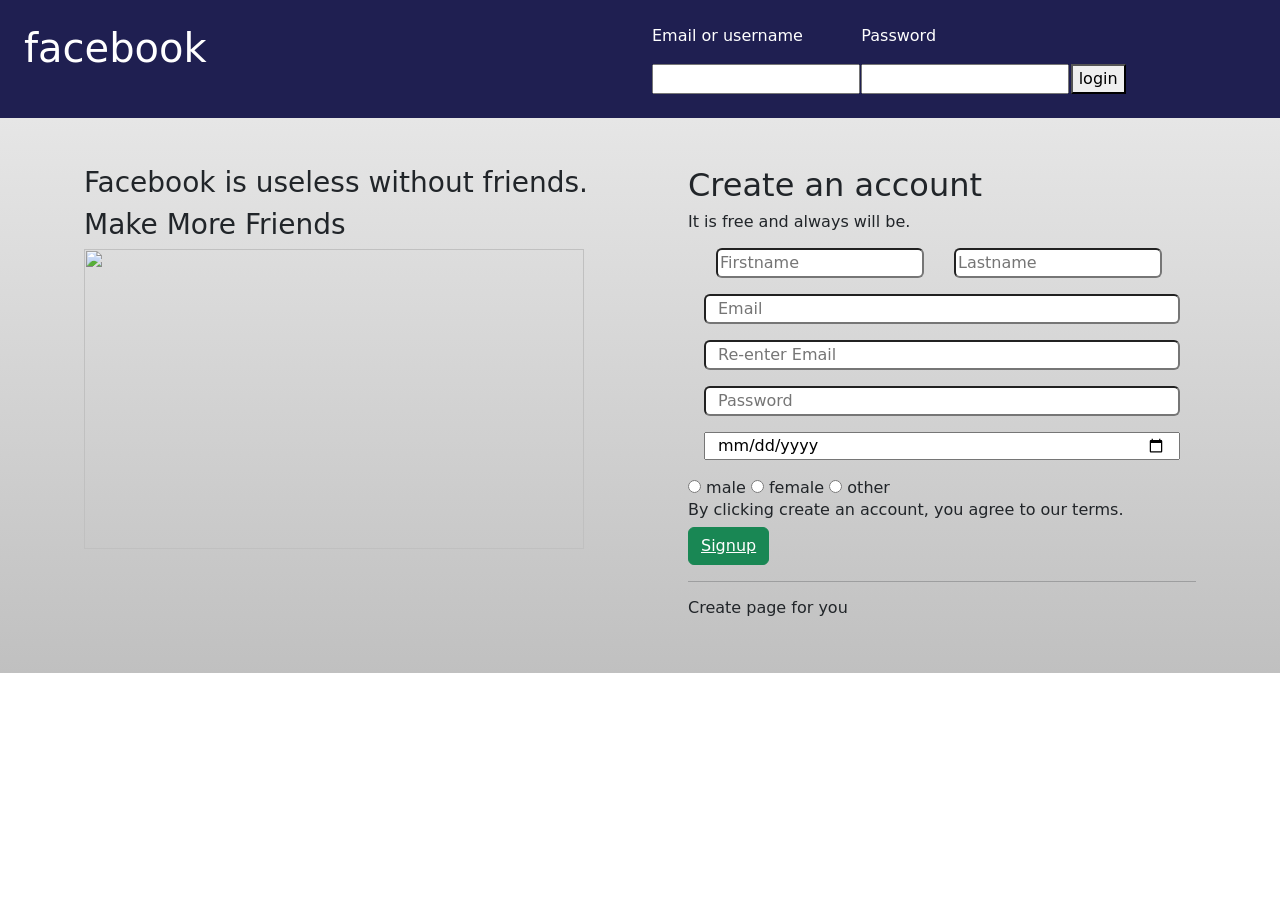
==== wad10fbform/index.html @ 30b8755c "Add files via upload" ====
<!DOCTYPE html>
<html lang="en">

<head>
    <meta charset="UTF-8">
    <meta http-equiv="X-UA-Compatible" content="IE=edge">
    <meta name="viewport" content="width=device-width, initial-scale=1.0">
    <title>FB Page</title>
    <link rel="stylesheet" href="./fb.css">
    <link href="https://cdn.jsdelivr.net/npm/bootstrap@5.3.0-alpha3/dist/css/bootstrap.min.css" rel="stylesheet"
        integrity="sha384-KK94CHFLLe+nY2dmCWGMq91rCGa5gtU4mk92HdvYe+M/SXH301p5ILy+dN9+nJOZ" crossorigin="anonymous">
    <script src="https://cdn.jsdelivr.net/npm/bootstrap@5.3.0-alpha3/dist/js/bootstrap.bundle.min.js"
        integrity="sha384-ENjdO4Dr2bkBIFxQpeoTz1HIcje39Wm4jDKdf19U8gI4ddQ3GYNS7NTKfAdVQSZe"
        crossorigin="anonymous"></script>
</head>

<body>
    <div>
        <div class="header row p-4 text-white">
            <div class="col-sm-6 ">
                <h1>facebook</h1>
            </div>
            <div class="col-sm-6">
                <div class="row">
                    <div class="col-sm-4">
                        <p>Email or username</p>
                    </div>
                    <div class="col-sm-4">
                        <p>Password</p>
                    </div>
                    <div class="col-sm-4"></div>
                </div>
                <div class="row">
                    <div class="col-sm-4">
                        <input type="text">
                    </div>
                    <div class="col-sm-4">
                        <input type="text" name="" id="">
                    </div>
                    <div class="col-sm-4">
                        <button>login</button>
                    </div>
                </div>
            </div>
        </div>
        <div class="fb-body row px-5">
            <div class="col-sm-6 fb-text container p-5">
                <h3>Facebook is useless without friends.</h3>
                <h3>Make More Friends</h3>
                <img src="https://thesocietypages.org/socimages/files/2009/04/capture12.jpg" alt="" width="500px"
                    height="300">
            </div>
            <div class="col-sm-6 fb-text container p-5">
                <h2>Create an account</h2>
                <h6>It is free and always will be.</h6>
                <form action="">
                    <div class="row m-3">
                        <div class="col-sm-6">
                            <input class="width-full" type="text" placeholder="Firstname">
                        </div>
                        <div class="col-sm-6">
                            <input class="width-full" type="text" placeholder="Lastname">
                        </div>
                    </div>
                    <div class="row m-3">
                        <input class="width-full" type="text" placeholder="Email">
                    </div>
                    <div class="row m-3">
                        <input class="width-full" type="text" placeholder="Re-enter Email">
                    </div>
                    <div class="row m-3">
                        <input class="width-full" type="text" placeholder="Password">
                    </div>
                    <div class="row m-3">
                        <input type="date" name="" id="">
                    </div>
                    

                        <input type="radio" id="html" name="fav_language" value="male">
                        <label for="html">male</label>
                        <input type="radio" id="css" name="fav_language" value="female">
                        <label for="css">female</label>
                        <input type="radio" id="javascript" name="fav_language" value="other">
                        <label for="javascript">other</label>
                        <h6>By clicking create an account, you agree to our terms.</h6>
                        <button class="btn btn-success"><a href="./form.html" class="text-white">Signup</a></button>
                    
                </form>
                <hr class="hr">
                <h6>Create page for you</h6>
            </div>
        </div>
    </div>
</body>

</html>
---- wad10fbform/fb.css ----
.header{
    background-color: rgb(31, 31, 81);
}

.fb-body{
    background-image: linear-gradient(rgb(230,230,230), rgb(192, 192, 192));
}

.width-full{
    border-radius: 6px
}
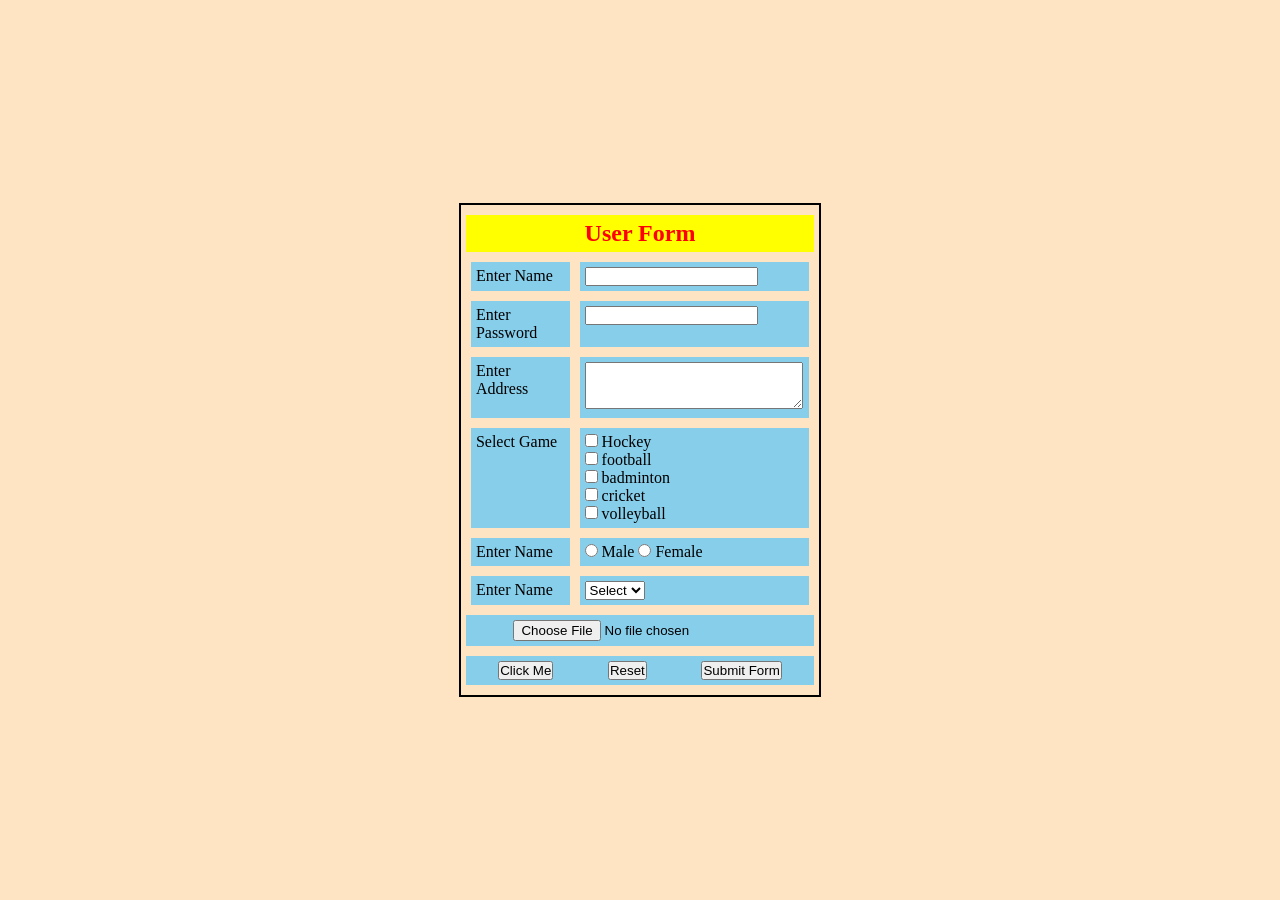
==== commit 33f69dcd: "Add files via upload" ====
--- a/wad10fbform/index.html
+++ b/wad10fbform/index.html
@@ -1,96 +1,108 @@
 <!DOCTYPE html>
 <html lang="en">
-
-<head>
-    <meta charset="UTF-8">
-    <meta http-equiv="X-UA-Compatible" content="IE=edge">
-    <meta name="viewport" content="width=device-width, initial-scale=1.0">
-    <title>FB Page</title>
-    <link rel="stylesheet" href="./fb.css">
-    <link href="https://cdn.jsdelivr.net/npm/bootstrap@5.3.0-alpha3/dist/css/bootstrap.min.css" rel="stylesheet"
-        integrity="sha384-KK94CHFLLe+nY2dmCWGMq91rCGa5gtU4mk92HdvYe+M/SXH301p5ILy+dN9+nJOZ" crossorigin="anonymous">
-    <script src="https://cdn.jsdelivr.net/npm/bootstrap@5.3.0-alpha3/dist/js/bootstrap.bundle.min.js"
-        integrity="sha384-ENjdO4Dr2bkBIFxQpeoTz1HIcje39Wm4jDKdf19U8gI4ddQ3GYNS7NTKfAdVQSZe"
-        crossorigin="anonymous"></script>
-</head>
-
-<body>
-    <div>
-        <div class="header row p-4 text-white">
-            <div class="col-sm-6 ">
-                <h1>facebook</h1>
-            </div>
-            <div class="col-sm-6">
-                <div class="row">
-                    <div class="col-sm-4">
-                        <p>Email or username</p>
-                    </div>
-                    <div class="col-sm-4">
-                        <p>Password</p>
-                    </div>
-                    <div class="col-sm-4"></div>
-                </div>
-                <div class="row">
-                    <div class="col-sm-4">
-                        <input type="text">
-                    </div>
-                    <div class="col-sm-4">
-                        <input type="text" name="" id="">
-                    </div>
-                    <div class="col-sm-4">
-                        <button>login</button>
-                    </div>
-                </div>
-            </div>
+  <head>
+    <meta charset="UTF-8" />
+    <meta http-equiv="X-UA-Compatible" content="IE=edge" />
+    <meta name="viewport" content="width=device-width, initial-scale=1.0" />
+    <title>Problem Statement 10</title>
+    <link rel="stylesheet" href="./style.css" />
+  </head>
+  <body>
+    <div class="container">
+      <form class="form_container">
+        <div class="form_title">
+          <h2>User Form</h2>
         </div>
-        <div class="fb-body row px-5">
-            <div class="col-sm-6 fb-text container p-5">
-                <h3>Facebook is useless without friends.</h3>
-                <h3>Make More Friends</h3>
-                <img src="https://thesocietypages.org/socimages/files/2009/04/capture12.jpg" alt="" width="500px"
-                    height="300">
-            </div>
-            <div class="col-sm-6 fb-text container p-5">
-                <h2>Create an account</h2>
-                <h6>It is free and always will be.</h6>
-                <form action="">
-                    <div class="row m-3">
-                        <div class="col-sm-6">
-                            <input class="width-full" type="text" placeholder="Firstname">
-                        </div>
-                        <div class="col-sm-6">
-                            <input class="width-full" type="text" placeholder="Lastname">
-                        </div>
-                    </div>
-                    <div class="row m-3">
-                        <input class="width-full" type="text" placeholder="Email">
-                    </div>
-                    <div class="row m-3">
-                        <input class="width-full" type="text" placeholder="Re-enter Email">
-                    </div>
-                    <div class="row m-3">
-                        <input class="width-full" type="text" placeholder="Password">
-                    </div>
-                    <div class="row m-3">
-                        <input type="date" name="" id="">
-                    </div>
-                    
-
-                        <input type="radio" id="html" name="fav_language" value="male">
-                        <label for="html">male</label>
-                        <input type="radio" id="css" name="fav_language" value="female">
-                        <label for="css">female</label>
-                        <input type="radio" id="javascript" name="fav_language" value="other">
-                        <label for="javascript">other</label>
-                        <h6>By clicking create an account, you agree to our terms.</h6>
-                        <button class="btn btn-success"><a href="./form.html" class="text-white">Signup</a></button>
-                    
-                </form>
-                <hr class="hr">
-                <h6>Create page for you</h6>
-            </div>
+        <div class="form_control">
+          <div class="form_label"><label for="name">Enter Name</label></div>
+          <div class="form_input">
+            <input type="text" id="name" name="name" />
+          </div>
         </div>
+        <div class="form_control">
+          <div class="form_label">
+            <label for="password">Enter Password</label>
+          </div>
+          <div class="form_input">
+            <input type="password" id="password" name="password" />
+          </div>
+        </div>
+        <div class="form_control">
+          <div class="form_label">
+            <label for="address">Enter Address </label>
+          </div>
+          <div class="form_input">
+            <textarea rows="3" cols="25"></textarea>
+          </div>
+        </div>
+        <div class="form_control">
+          <div class="form_label"><label for="name">Select Game</label></div>
+          <div class="form_input">
+            <input type="checkbox" name="hockey" id="hockey" value="hockey" />
+            <label for="hockey">Hockey</label>
+            <br />
+            <input
+              type="checkbox"
+              name="football"
+              id="football"
+              value="football"
+            />
+            <label for="football">football</label>
+            <br />
+            <input
+              type="checkbox"
+              name="badminton"
+              id="badminton"
+              value="badminton"
+            />
+            <label for="badminton">badminton</label>
+            <br />
+            <input
+              type="checkbox"
+              name="cricket"
+              id="cricket"
+              value="cricket"
+            />
+            <label for="cricket">cricket</label>
+            <br />
+            <input
+              type="checkbox"
+              name="volleyball"
+              id="volleyball"
+              value="volleyball"
+            />
+            <label for="volleyball">volleyball</label>
+          </div>
+        </div>
+        <div class="form_control">
+          <div class="form_label"><label for="name">Enter Name</label></div>
+          <div class="form_input">
+            <input type="radio" id="male" name="male" />
+            <label for="male">Male</label>
+            <input type="radio" id="female" name="female" />
+            <label for="female">Female</label>
+          </div>
+        </div>
+        <div class="form_control">
+          <div class="form_label"><label for="name">Enter Name</label></div>
+          <div class="form_input">
+            <select>
+              <option>Select</option>
+              <option>0-10</option>
+              <option>10-20</option>
+              <option>20-30</option>
+            </select>
+          </div>
+        </div>
+        <div class="form_file_input">
+          <input type="file" />
+        </div>
+        <div class="form_buttons">
+          <button>Click Me</button>
+          <button type="reset">Reset</button>
+          <button type="submit">Submit Form</button>
+        </div>
+      </form>
     </div>
-</body>
-
+  </body>
 </html>
--- a/wad10fbform/style.css
+++ b/wad10fbform/style.css
@@ -0,0 +1,66 @@
+* {
+  margin: 0;
+  padding: 0;
+  box-sizing: border-box;
+}
+.container {
+  background-color: bisque;
+  width: 100vw;
+  height: 100vh;
+  display: flex;
+  justify-content: center;
+  align-items: center;
+}
+
+.form_container {
+  border: 2px solid black;
+  padding: 5px;
+  display: flex;
+  flex-direction: column;
+  justify-content: center;
+  align-items: center;
+}
+
+.form_title {
+  text-align: center;
+  width: 100%;
+  background-color: yellow;
+  color: red;
+  padding: 5px;
+  margin: 5px;
+}
+
+.form_control {
+  display: flex;
+  width: 100%;
+}
+.form_label {
+  width: 30%;
+  background-color: skyblue;
+  padding: 5px;
+  margin: 5px;
+}
+.form_input {
+  width: 70%;
+  background-color: skyblue;
+  padding: 5px;
+  margin: 5px;
+}
+
+.form_file_input {
+  background-color: skyblue;
+  padding: 5px;
+  margin: 5px;
+  width: 100%;
+  text-align: center;
+}
+
+.form_buttons {
+  width: 100%;
+  background-color: skyblue;
+  padding: 5px;
+  margin: 5px;
+  display: flex;
+  justify-content: space-around;
+  align-items: center;
+}
